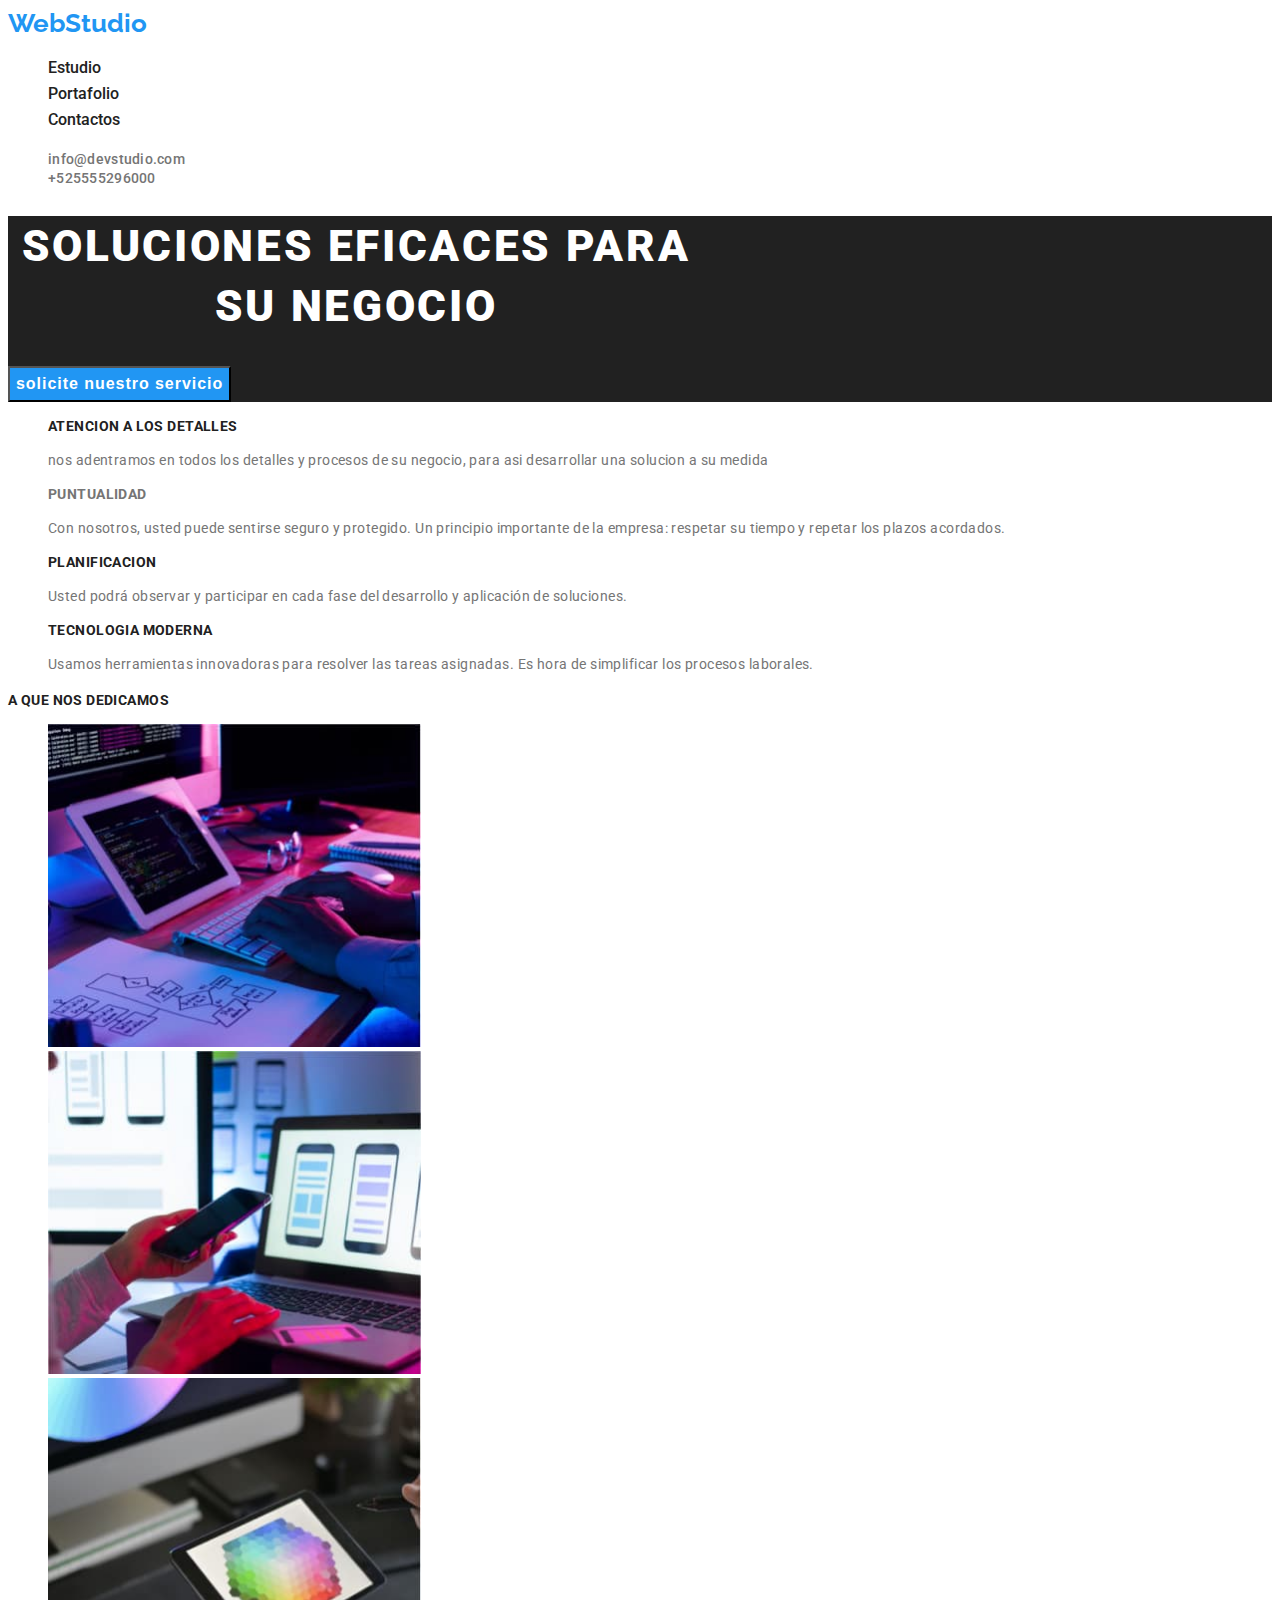
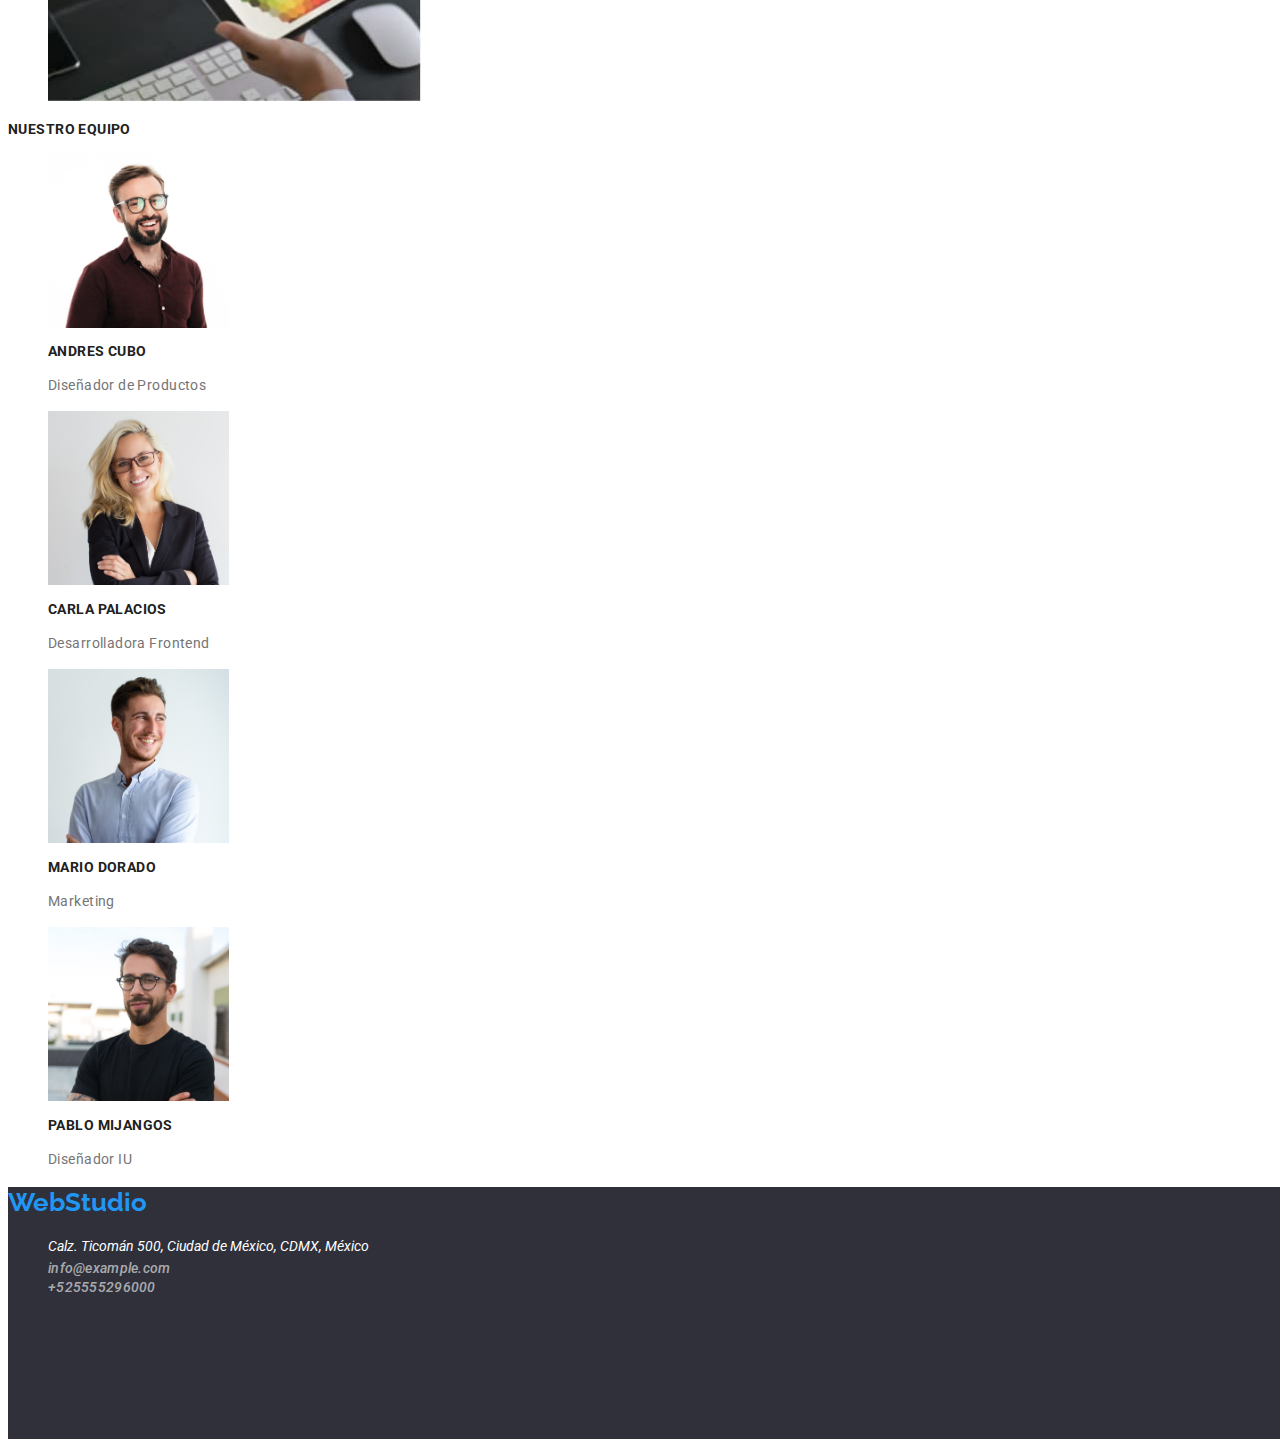
==== index.html @ ca09e46f "first commit" ====
<!DOCTYPE html>
<html lang="es">
  <head>
    <meta charset="UTF-8" />
    <meta http-equiv="X-UA-Compatible" content="IE=edge" />
    <meta name="viewport" content="width=device-width, initial-scale=1.0" />
    <title>Web Studio</title>
    <link rel="stylesheet" href="/css/styles.css" />
    <link rel="preconnect" href="https://fonts.googleapis.com" />
    <link rel="preconnect" href="https://fonts.gstatic.com" crossorigin />
    <link href="https://fonts.googleapis.com/css2?family=Raleway:wght@700&family=Roboto:wght@400;500;700;
    900&display=swap"  rel="stylesheet"
    />
  </head>

  <body>
    <header class="header">
      <nav class="header-navigation">
        <a href="./portfolio.html" class="logo"><span>WebStudio</span></a>
        <ul class="header-menu">
          <li><a class="header-item" href="./index.html">Estudio</a></li>
          <li><a class="header-item" href="./portfolio.html">Portafolio</a></li>
          <li><a class="header-item" href="#">Contactos</a></li>
        </ul>
      </nav>
      <ul>
        <li>
          <a class="contacts" href="mailto:https:info@devstudio.com">info@devstudio.com</a>
        </li>
        <li>
          <a class="contacts" href="tel:+525555296000">+525555296000</a>
        </li>
      </ul>
    </header>
    <main>
      <section class="fondo-h1">
        <h1 class="texto1">SOLUCIONES EFICACES PARA SU NEGOCIO</h1>
        <button class="pointer" type="button">solicite nuestro servicio</button>
      </section>

      <section>
        <ul>
          <li>
            <h3 class="tittle">ATENCION A LOS DETALLES</h3>
            <p class="parrafo">
              nos adentramos en todos los detalles y procesos de su negocio,
              para asi desarrollar una solucion a su medida
            </p>
          </li>

          <li>
            <h3 class="tittle-p">PUNTUALIDAD</h3>
            <p  class="parrafo">
              Con nosotros, usted puede sentirse seguro y protegido. Un
              principio importante de la empresa: respetar su tiempo y repetar
              los plazos acordados.
            </p>
          </li>

          <li>
            <h3 class="tittle" >PLANIFICACION</h3>
            <p class="parrafo">
              Usted podrá observar y participar en cada fase del desarrollo y
              aplicación de soluciones.
            </p>
          </li>

          <li>
            <h3 class="tittle">TECNOLOGIA MODERNA</h3>
            <p class="parrafo">
              Usamos herramientas innovadoras para resolver las tareas
              asignadas. Es hora de simplificar los procesos laborales.
            </p>
          </li>
        </ul>
      </section>

      <section>
        <h2 class="tittle">A que nos dedicamos</h2>
        <ul>
          <li>
            <img src="img/compu1.jpg" width="373" alt="hacer el proyecto" />
          </li>

          <li>
            <img
              src="img/compu2.jpg"
              width="373"
              alt="conectar con los moviles"
            />
          </li>

          <li>
            <img
              src="img/compu3.jpg"
              width="373"
              alt="verificar la finalizacion del proyecto"
            />
          </li>
        </ul>
      </section>

      <section>
        <h2 class="tittle">Nuestro Equipo</h2>
        <ul>
          <li>
            <img src="img/andrescb.jpg" width="181" alt="miembro 1" />
            <h2 class="tittle">Andres Cubo</h2>
            <p class="parrafo">Diseñador de Productos</p>
          </li>
          <li>
            <img src="img/carlapl.jpg" width="181" alt="miembro 2" />
            <h2 class="tittle">Carla Palacios</h2>
            <p class="parrafo">Desarrolladora Frontend</p>
          </li>
          <li>
            <img src="img/mariodr.jpg" width="181" alt="miembro 3" />
            <h2 class="tittle">Mario Dorado</h2>
            <p class="parrafo">Marketing</p>
          </li>
          <li>
            <img src="img/pablomjgs.jpg" width="181" alt="miembro 4" />
            <h2 class="tittle">Pablo Mijangos</h2>
            <p class="parrafo">Diseñador IU</p>
          </li>
        </ul>
      </section>
    </main>
    <footer class="marco-pie">
      <a class="logo">WebStudio</a>
      <address>
        <ul>
          <li>
            <a class="pie-pages" href="text" target="_blank">
              Calz. Ticomán 500, Ciudad de México, CDMX, México</a
            >
          </li>

          <li>
            <a class="contacts-pie" href="mailto:info@example.com">info@example.com</a>
          </li>

          <li>
            <a class="contacts-pie" href="tel:+525555296000">+525555296000</a>
          </li>
        </ul>
      </address>
    </footer>
  </body>
</html>
---- css/styles.css ----
body {
  font-family: "Roboto", sans-serif;
}
ul {
  list-style-type: none;
}

:root {
  --color-blue: #2196f3;
  --black-color: #212121;
  --white-color: #ffffff;
  --grey-color: #757575;
  --color-h1: #2f303a;
  --color-textare1: #00000033;
  --contact-init: #ffffff99;
  --marco-pie: #2f303a;
  --p:rgba(0, 0, 0, 0.2);
}

/*header*/
.logo {
  font-family: "Raleway";
  text-decoration: none;
  color: var(--color-blue);
  font-weight: 700;
  font-size: 26px;
  line-height: 31px;
}
.header-item {
  text-decoration: none;
  color: var(--black-color);
  font-weight: 500;
  font-size: 16px;
  line-height: 26px;
}
.header-item:hover {
  color: var(--color-blue);
}
/*contacts*/

.contacts {
  text-decoration: none;
  color: var(--grey-color);
  font-weight: 500;
  font-size: 14px;
  line-height: 16px;
  letter-spacing: 0.02em;
}
.contacts:hover {
  color: var(--color-blue);
}
.contacts-pie{
  text-decoration: none;
  color: var(--contact-init);
  font-weight: 500;
  font-size: 14px;
  line-height: 16px;
  letter-spacing: 0.02em;
}
.contacts-pie:hover {
  color: var(--color-blue);
}


.buton {
  font-family: "reboto";
  text-decoration: none;
  color: var(--black-color);
  font-weight: 500;
  font-size: 16px;
  line-height: 26px;
}
/*tarea 1*/

.fondo-h1{
  color: var(--color-h1);
  background-color:var(--black-color)
}
.texto1 {
  color: var(--white-color);
  width: 696px;
  height: 120px;
  left: 448px;
  top: 280px;
  font-family: "Roboto";
  font-weight: 900;
  font-size: 44px;
  line-height: 60px;
  text-align: center;
  letter-spacing: 0.06em;
  text-transform: uppercase;
}

.pointer {
  color: var(--white-color);
  font-weight: 700;
  font-size: 16px;
  line-height: 30px;
  display: flex;
  align-items: center;
  text-align: center;
  letter-spacing: 0.06em;
  background-color: var(--color-blue);
  cursor: pointer;
  flex: none;
  order: 0;
  flex-grow: 0;
}


.tittle{
  color: var(--black-color);
  font-family: 'Roboto';
  font-style: normal;
  font-weight: 700;
  font-size: 14px;
  line-height: 16px;
  letter-spacing: 0.03em;
  text-transform: uppercase;
  
}
.tittle-p{
  color: var(--grey-color);
  font-family: 'Roboto';
  font-style: normal;
  font-weight: 700;
  font-size: 14px;
  line-height: 16px;
  letter-spacing: 0.03em;
  text-transform: uppercase;
  
}

.parrafo {
  color: var(--grey-color);
  font-family: 'Roboto';
font-style: normal;
font-weight: 400;
font-size: 14px;
line-height: 24px;
/* or 171% */

letter-spacing: 0.03em;

}


.buton-items {
  color: var(--black-color);
  font-family: 'Roboto';
font-style: normal;
font-weight: 500;
font-size: 16px;
line-height: 26px;
}
.buton-items:hover {
  color: var(--white-color);
  background-color: var(--color-blue);
  cursor: pointer;
}

.paragraph {
  color: var(--grey-color);
  font-weight: 400;
  font-size: 16px;
  line-height: 30px;
}
.pie-pages {
  text-decoration: none;
  color: var(--white-color);
  font-weight: 400;
  font-size: 14px;
  line-height: 24px;
}
.pie-pages:hover {
  color: var(--color-blue);
}

.marco-pie {
  color: var(--marco-pie);
  background-color: var(--marco-pie);
  width: 1600px;
  height: 252px;
  left: 0px;
  top: 1628px;
  cursor: pointer;
}
.subtittle{
  color:var(--black-color);
  font-family:'Roboto';
  font-style: normal;
  font-weight: 700;
  font-size: 18px;
  line-height: 36px;}
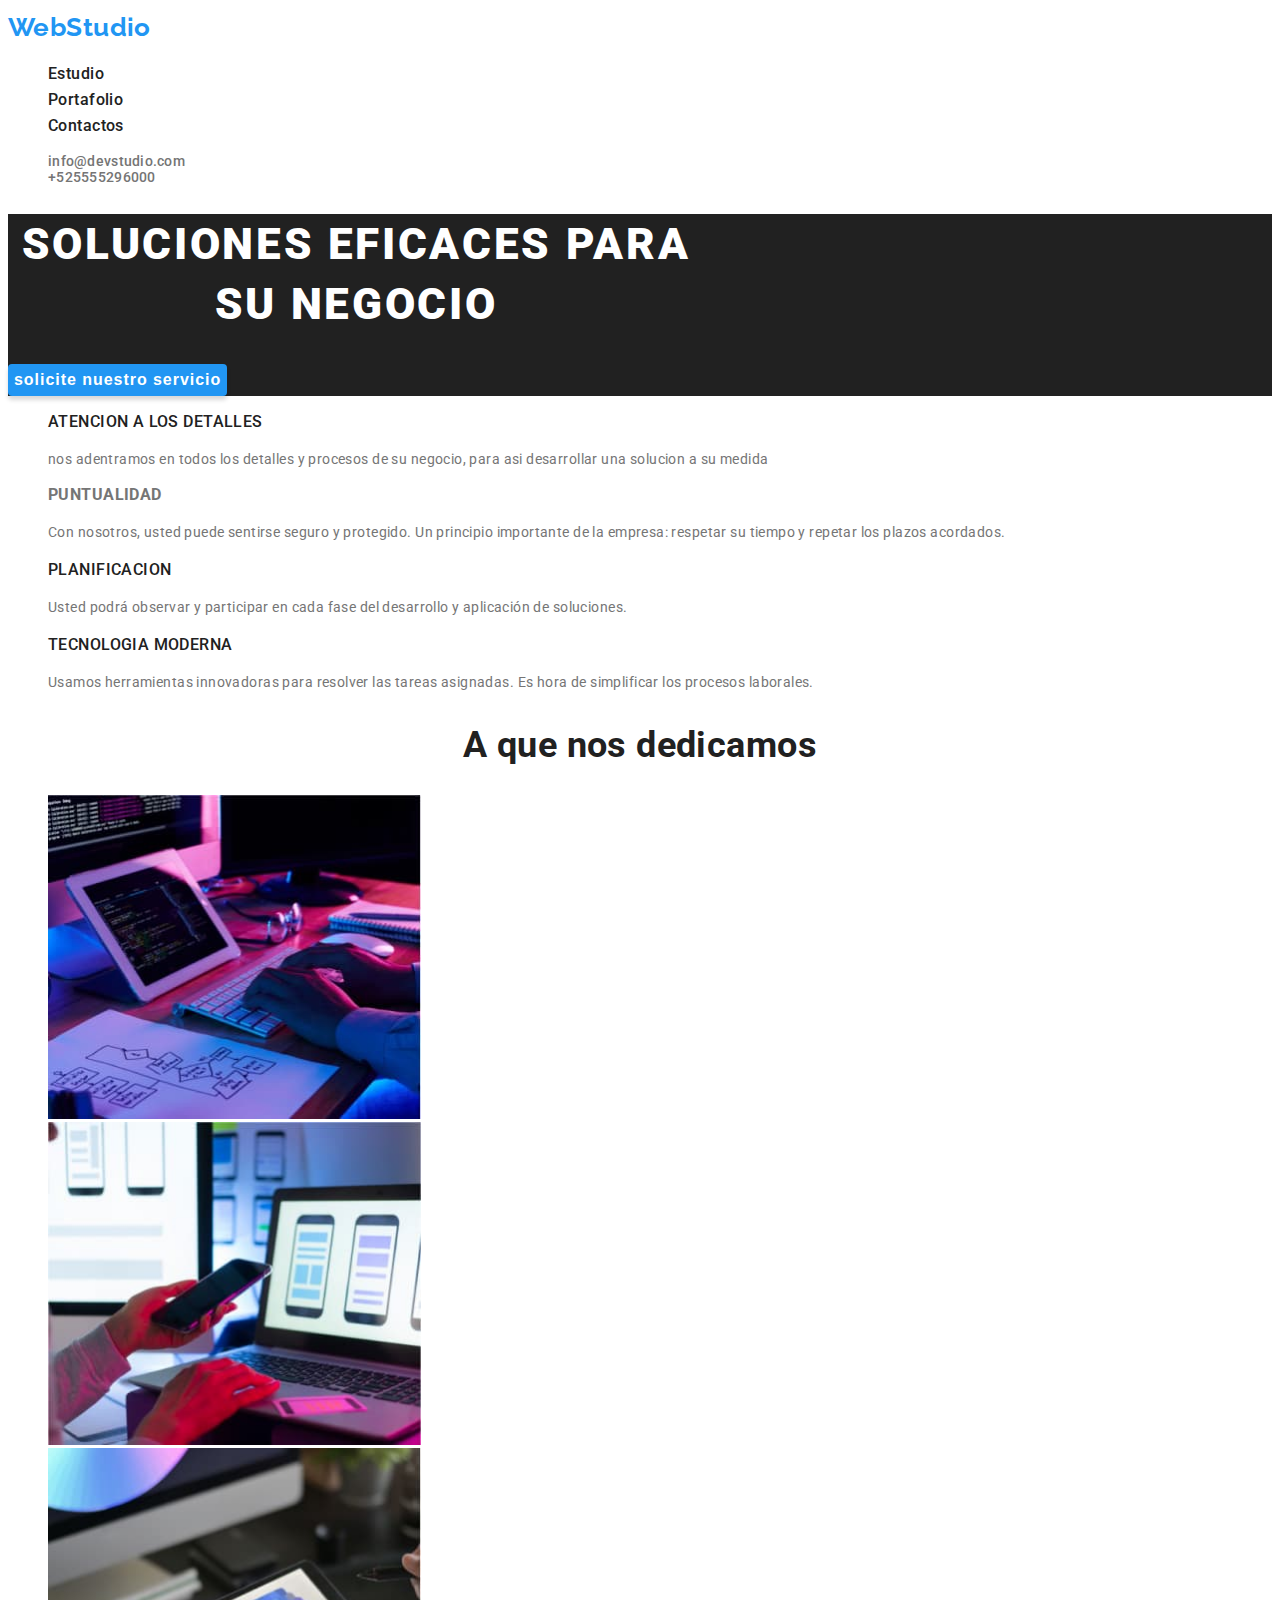
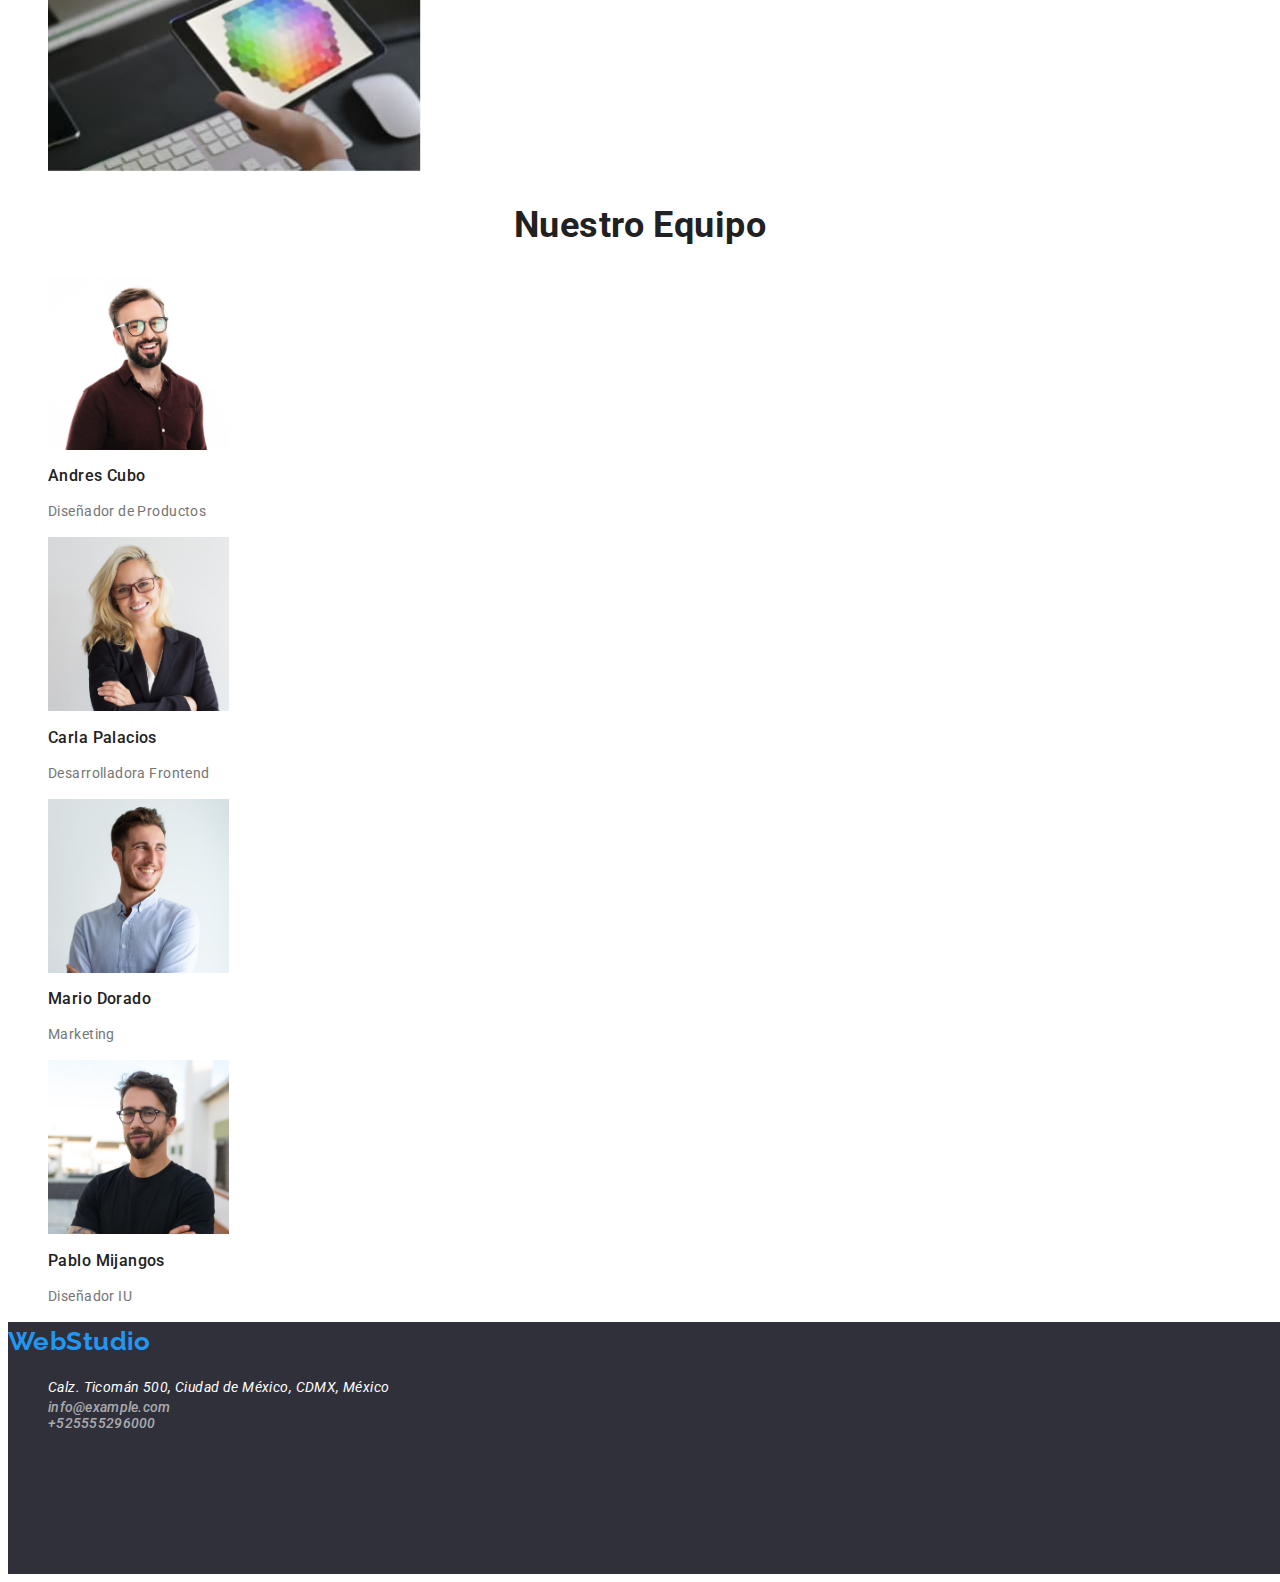
==== commit 15af3f8b: "main" ====
--- a/index.html
+++ b/index.html
@@ -5,30 +5,31 @@
     <meta http-equiv="X-UA-Compatible" content="IE=edge" />
     <meta name="viewport" content="width=device-width, initial-scale=1.0" />
     <title>Web Studio</title>
-    <link rel="stylesheet" href="/css/styles.css" />
+    <link rel="stylesheet" href="css/styles.css" />
     <link rel="preconnect" href="https://fonts.googleapis.com" />
     <link rel="preconnect" href="https://fonts.gstatic.com" crossorigin />
-    <link href="https://fonts.googleapis.com/css2?family=Raleway:wght@700&family=Roboto:wght@400;500;700;
-    900&display=swap"  rel="stylesheet"
-    />
+    <link href="https://fonts.googleapis.com/css2?family=Raleway:wght@700&family=Roboto:wght@400;500;700;900&display=swap" rel="stylesheet" />
+   
   </head>
 
   <body>
     <header class="header">
       <nav class="header-navigation">
         <a href="./portfolio.html" class="logo"><span>WebStudio</span></a>
-        <ul class="header-menu">
-          <li><a class="header-item" href="./index.html">Estudio</a></li>
-          <li><a class="header-item" href="./portfolio.html">Portafolio</a></li>
-          <li><a class="header-item" href="#">Contactos</a></li>
+        <ul class="social-links">
+          <li class="list" ><a class="header-item" href="./index.html">Estudio</a></li>
+          <li class="list" ><a class="header-item" href="./portfolio.html">Portafolio</a></li>
+          <li class="list" ><a class="header-item" href="#">Contactos</a></li>
         </ul>
       </nav>
       <ul>
-        <li>
-          <a class="contacts" href="mailto:https:info@devstudio.com">info@devstudio.com</a>
+        <li class="list" >
+          <a class="contacts" href="mailto:https:info@devstudio.com"
+            >info@devstudio.com</a
+          >
         </li>
-        <li>
-          <a class="contacts" href="tel:+525555296000">+525555296000</a>
+        <li class="list" >
+        <a class="contacts" href="tel:+525555296000">+525555296000</a>
         </li>
       </ul>
     </header>
@@ -40,33 +41,33 @@
 
       <section>
         <ul>
-          <li>
-            <h3 class="tittle">ATENCION A LOS DETALLES</h3>
+          <li class="list" >
+            <h3 class="name">ATENCION A LOS DETALLES</h3>
             <p class="parrafo">
               nos adentramos en todos los detalles y procesos de su negocio,
               para asi desarrollar una solucion a su medida
             </p>
           </li>
 
-          <li>
+          <li class="list" >
             <h3 class="tittle-p">PUNTUALIDAD</h3>
-            <p  class="parrafo">
+            <p class="parrafo">
               Con nosotros, usted puede sentirse seguro y protegido. Un
               principio importante de la empresa: respetar su tiempo y repetar
               los plazos acordados.
             </p>
           </li>
 
-          <li>
-            <h3 class="tittle" >PLANIFICACION</h3>
+          <li class="list">
+            <h3 class="name">PLANIFICACION</h3>
             <p class="parrafo">
               Usted podrá observar y participar en cada fase del desarrollo y
               aplicación de soluciones.
             </p>
           </li>
 
-          <li>
-            <h3 class="tittle">TECNOLOGIA MODERNA</h3>
+          <li class="list" >
+            <h3 class="name">TECNOLOGIA MODERNA</h3>
             <p class="parrafo">
               Usamos herramientas innovadoras para resolver las tareas
               asignadas. Es hora de simplificar los procesos laborales.
@@ -78,11 +79,11 @@
       <section>
         <h2 class="tittle">A que nos dedicamos</h2>
         <ul>
-          <li>
+          <li class="list" >
             <img src="img/compu1.jpg" width="373" alt="hacer el proyecto" />
           </li>
 
-          <li>
+          <li class="list" >
             <img
               src="img/compu2.jpg"
               width="373"
@@ -90,7 +91,7 @@
             />
           </li>
 
-          <li>
+          <li class="list">
             <img
               src="img/compu3.jpg"
               width="373"
@@ -103,24 +104,24 @@
       <section>
         <h2 class="tittle">Nuestro Equipo</h2>
         <ul>
-          <li>
+          <li class="list" >
             <img src="img/andrescb.jpg" width="181" alt="miembro 1" />
-            <h2 class="tittle">Andres Cubo</h2>
+            <h2 class="name">Andres Cubo</h2>
             <p class="parrafo">Diseñador de Productos</p>
           </li>
-          <li>
+          <li class="list" >
             <img src="img/carlapl.jpg" width="181" alt="miembro 2" />
-            <h2 class="tittle">Carla Palacios</h2>
+            <h2 class="name">Carla Palacios</h2>
             <p class="parrafo">Desarrolladora Frontend</p>
           </li>
-          <li>
+          <li class="list" >
             <img src="img/mariodr.jpg" width="181" alt="miembro 3" />
-            <h2 class="tittle">Mario Dorado</h2>
+            <h2 class="name">Mario Dorado</h2>
             <p class="parrafo">Marketing</p>
           </li>
-          <li>
+          <li class="list" >
             <img src="img/pablomjgs.jpg" width="181" alt="miembro 4" />
-            <h2 class="tittle">Pablo Mijangos</h2>
+            <h2 class="name">Pablo Mijangos</h2>
             <p class="parrafo">Diseñador IU</p>
           </li>
         </ul>
@@ -130,17 +131,19 @@
       <a class="logo">WebStudio</a>
       <address>
         <ul>
-          <li>
+          <li class="list" >
             <a class="pie-pages" href="text" target="_blank">
               Calz. Ticomán 500, Ciudad de México, CDMX, México</a
             >
           </li>
 
-          <li>
-            <a class="contacts-pie" href="mailto:info@example.com">info@example.com</a>
+          <li class="list" >
+            <a class="contacts-pie" href="mailto:info@example.com"
+              >info@example.com</a
+            >
           </li>
 
-          <li>
+          <li class="list" >
             <a class="contacts-pie" href="tel:+525555296000">+525555296000</a>
           </li>
         </ul>
--- a/css/styles.css
+++ b/css/styles.css
@@ -1,8 +1,9 @@
 body {
   font-family: "Roboto", sans-serif;
-}
-ul {
-  list-style-type: none;
+  font-size: 14px;
+  color: var(--black-color);
+  background-color: var(--white-color);
+  letter-spacing: 0.03em;
 }
 
 :root {
@@ -14,7 +15,7 @@
   --color-textare1: #00000033;
   --contact-init: #ffffff99;
   --marco-pie: #2f303a;
-  --p:rgba(0, 0, 0, 0.2);
+  --p: rgba(0, 0, 0, 0.2);
 }
 
 /*header*/
@@ -24,8 +25,13 @@
   color: var(--color-blue);
   font-weight: 700;
   font-size: 26px;
-  line-height: 31px;
+  line-height: 1.5;
 }
+.list {
+  list-style-type: none;
+  text-decoration: none;
+}
+
 .header-item {
   text-decoration: none;
   color: var(--black-color);
@@ -36,24 +42,23 @@
 .header-item:hover {
   color: var(--color-blue);
 }
+
 /*contacts*/
 
 .contacts {
   text-decoration: none;
   color: var(--grey-color);
   font-weight: 500;
-  font-size: 14px;
   line-height: 16px;
   letter-spacing: 0.02em;
 }
 .contacts:hover {
   color: var(--color-blue);
 }
-.contacts-pie{
+.contacts-pie {
   text-decoration: none;
   color: var(--contact-init);
   font-weight: 500;
-  font-size: 14px;
   line-height: 16px;
   letter-spacing: 0.02em;
 }
@@ -61,9 +66,7 @@
   color: var(--color-blue);
 }
 
-
 .buton {
-  font-family: "reboto";
   text-decoration: none;
   color: var(--black-color);
   font-weight: 500;
@@ -72,9 +75,9 @@
 }
 /*tarea 1*/
 
-.fondo-h1{
+.fondo-h1 {
   color: var(--color-h1);
-  background-color:var(--black-color)
+  background-color: var(--black-color);
 }
 .texto1 {
   color: var(--white-color);
@@ -82,7 +85,6 @@
   height: 120px;
   left: 448px;
   top: 280px;
-  font-family: "Roboto";
   font-weight: 900;
   font-size: 44px;
   line-height: 60px;
@@ -102,61 +104,58 @@
   letter-spacing: 0.06em;
   background-color: var(--color-blue);
   cursor: pointer;
-  flex: none;
-  order: 0;
-  flex-grow: 0;
+  border: none;
+  box-shadow: 0px 4px 4px rgba(0, 0, 0, 0.15);
+  border-radius: 4px;
 }
 
-
-.tittle{
+.tittle {
   color: var(--black-color);
-  font-family: 'Roboto';
-  font-style: normal;
   font-weight: 700;
-  font-size: 14px;
-  line-height: 16px;
-  letter-spacing: 0.03em;
-  text-transform: uppercase;
+font-size: 36px;
+line-height: 42px;
+text-align: center;
   
 }
-.tittle-p{
+.tittle-p {
   color: var(--grey-color);
-  font-family: 'Roboto';
-  font-style: normal;
   font-weight: 700;
-  font-size: 14px;
   line-height: 16px;
-  letter-spacing: 0.03em;
   text-transform: uppercase;
-  
 }
+.name{
+  color: var(--black-color);
+  font-weight: 500;
+  font-size: 16px;
+  line-height: 19px;}
 
 .parrafo {
   color: var(--grey-color);
-  font-family: 'Roboto';
-font-style: normal;
-font-weight: 400;
-font-size: 14px;
-line-height: 24px;
-/* or 171% */
-
-letter-spacing: 0.03em;
-
+  font-weight: 400;
+  line-height: 24px;
 }
-
 
 .buton-items {
   color: var(--black-color);
-  font-family: 'Roboto';
-font-style: normal;
-font-weight: 500;
-font-size: 16px;
-line-height: 26px;
+  font-weight: 500;
+  font-style: normal;
+  font-weight: 500;
+  font-size: 16px;
+  line-height: 26px;
+  border: none;
+  padding: 6px 24px;
+  border-radius: 5px;
+  cursor: pointer;
 }
+.buton-items:focus {
+  color: var(--white-color);
+  background-color: var(--color-blue);
+}
+
 .buton-items:hover {
   color: var(--white-color);
   background-color: var(--color-blue);
-  cursor: pointer;
+  background: #2196f3;
 }
 
 .paragraph {
@@ -169,7 +168,6 @@
   text-decoration: none;
   color: var(--white-color);
   font-weight: 400;
-  font-size: 14px;
   line-height: 24px;
 }
 .pie-pages:hover {
@@ -185,10 +183,9 @@
   top: 1628px;
   cursor: pointer;
 }
-.subtittle{
-  color:var(--black-color);
-  font-family:'Roboto';
-  font-style: normal;
+.subtittle {
+  color: var(--black-color);
   font-weight: 700;
   font-size: 18px;
-  line-height: 36px;}
+  line-height: 36px;
+}
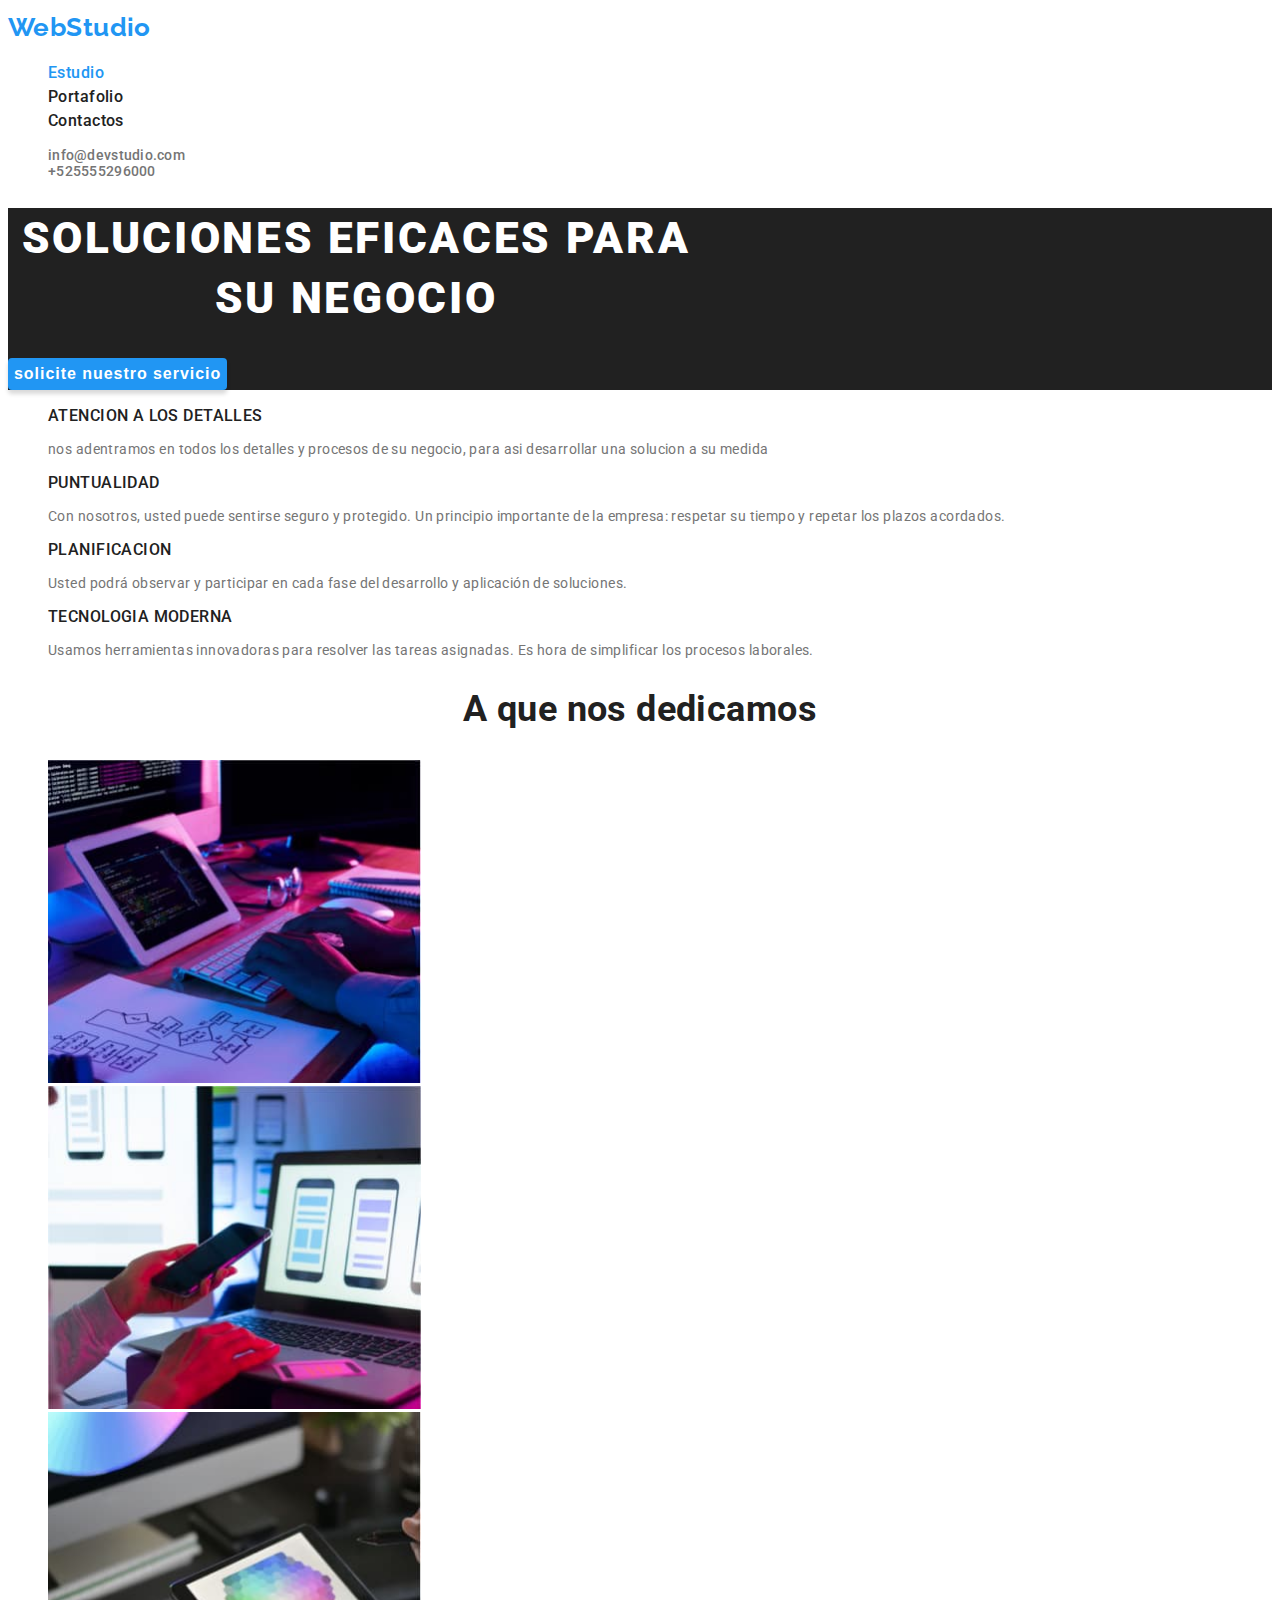
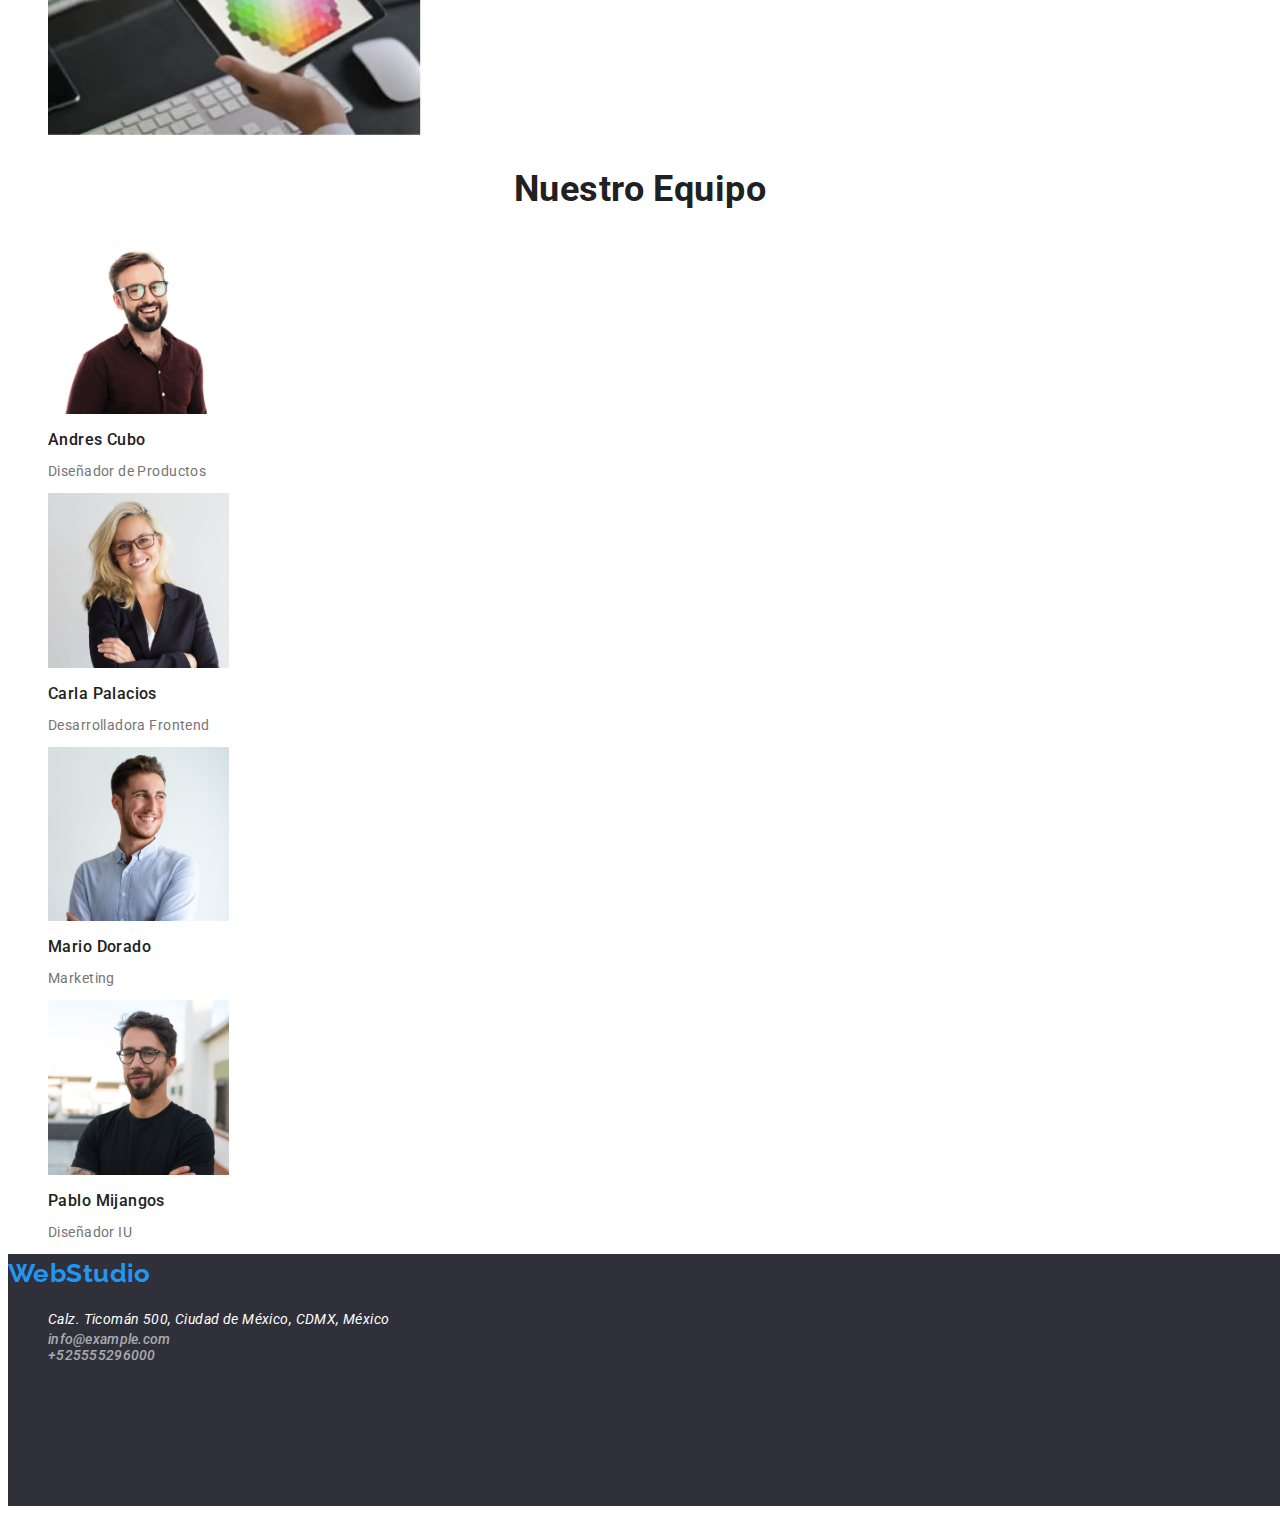
==== commit 53834c11: "cambios" ====
--- a/index.html
+++ b/index.html
@@ -1,153 +1,144 @@
 <!DOCTYPE html>
 <html lang="es">
-  <head>
-    <meta charset="UTF-8" />
-    <meta http-equiv="X-UA-Compatible" content="IE=edge" />
-    <meta name="viewport" content="width=device-width, initial-scale=1.0" />
-    <title>Web Studio</title>
-    <link rel="stylesheet" href="css/styles.css" />
-    <link rel="preconnect" href="https://fonts.googleapis.com" />
-    <link rel="preconnect" href="https://fonts.gstatic.com" crossorigin />
-    <link href="https://fonts.googleapis.com/css2?family=Raleway:wght@700&family=Roboto:wght@400;500;700;900&display=swap" rel="stylesheet" />
-   
-  </head>
+<head>
+  <meta charset="UTF-8" />
+  <meta http-equiv="X-UA-Compatible" content="IE=edge" />
+  <meta name="viewport" content="width=device-width, initial-scale=1.0" />
+  <title>Web Studio</title>
+  <link rel="stylesheet" href="css/styles.css" />
+  <link rel="preconnect" href="https://fonts.googleapis.com" />
+  <link rel="preconnect" href="https://fonts.gstatic.com" crossorigin />
+  <link href="https://fonts.googleapis.com/css2?family=Raleway:wght@700&family=Roboto:wght@400;500;700;900&display=swap"
+    rel="stylesheet" />
+</head>
 
-  <body>
-    <header class="header">
-      <nav class="header-navigation">
-        <a href="./portfolio.html" class="logo"><span>WebStudio</span></a>
-        <ul class="social-links">
-          <li class="list" ><a class="header-item" href="./index.html">Estudio</a></li>
-          <li class="list" ><a class="header-item" href="./portfolio.html">Portafolio</a></li>
-          <li class="list" ><a class="header-item" href="#">Contactos</a></li>
-        </ul>
-      </nav>
+<body>
+  <header class="header">
+    <nav class="header-navigation">
+      <a href="./portfolio.html" class="logo"><span>WebStudio</span></a>
+      <ul class="social-links">
+        <li class="list">
+          <a class="header-item current" href="./index.html">Estudio</a>
+        </li>
+        <li class="list">
+          <a class="header-item" href="./portfolio.html">Portafolio</a>
+        </li>
+        <li class="list"><a class="header-item" href="#">Contactos</a></li>
+      </ul>
+    </nav>
+    <ul>
+      <li class="list">
+        <a class="contacts" href="mailto:https:info@devstudio.com">info@devstudio.com</a>
+      </li>
+      <li class="list">
+        <a class="contacts" href="tel:+525555296000">+525555296000</a>
+      </li>
+    </ul>
+  </header>
+  <main>
+    <section class="fondo-h1">
+      <h1 class="texto1">SOLUCIONES EFICACES PARA SU NEGOCIO</h1>
+      <button class="pointer" type="button">solicite nuestro servicio</button>
+    </section>
+
+    <section>
       <ul>
-        <li class="list" >
-          <a class="contacts" href="mailto:https:info@devstudio.com"
-            >info@devstudio.com</a
-          >
+        <li class="list">
+          <h3 class="name">ATENCION A LOS DETALLES</h3>
+          <p class="parrafo">
+            nos adentramos en todos los detalles y procesos de su negocio,
+            para asi desarrollar una solucion a su medida
+          </p>
         </li>
-        <li class="list" >
-        <a class="contacts" href="tel:+525555296000">+525555296000</a>
+
+        <li class="list">
+          <h3 class="name">PUNTUALIDAD</h3>
+          <p class="parrafo">
+            Con nosotros, usted puede sentirse seguro y protegido. Un
+            principio importante de la empresa: respetar su tiempo y repetar
+            los plazos acordados.
+          </p>
+        </li>
+
+        <li class="list">
+          <h3 class="name">PLANIFICACION</h3>
+          <p class="parrafo">
+            Usted podrá observar y participar en cada fase del desarrollo y
+            aplicación de soluciones.
+          </p>
+        </li>
+
+        <li class="list">
+          <h3 class="name">TECNOLOGIA MODERNA</h3>
+          <p class="parrafo">
+            Usamos herramientas innovadoras para resolver las tareas
+            asignadas. Es hora de simplificar los procesos laborales.
+          </p>
         </li>
       </ul>
-    </header>
-    <main>
-      <section class="fondo-h1">
-        <h1 class="texto1">SOLUCIONES EFICACES PARA SU NEGOCIO</h1>
-        <button class="pointer" type="button">solicite nuestro servicio</button>
-      </section>
+    </section>
 
-      <section>
-        <ul>
-          <li class="list" >
-            <h3 class="name">ATENCION A LOS DETALLES</h3>
-            <p class="parrafo">
-              nos adentramos en todos los detalles y procesos de su negocio,
-              para asi desarrollar una solucion a su medida
-            </p>
-          </li>
+    <section>
+      <h2 class="tittle">A que nos dedicamos</h2>
+      <ul>
+        <li class="list">
+          <img src="img/compu1.jpg" width="373" alt="hacer el proyecto" />
+        </li>
 
-          <li class="list" >
-            <h3 class="tittle-p">PUNTUALIDAD</h3>
-            <p class="parrafo">
-              Con nosotros, usted puede sentirse seguro y protegido. Un
-              principio importante de la empresa: respetar su tiempo y repetar
-              los plazos acordados.
-            </p>
-          </li>
+        <li class="list">
+          <img src="img/compu2.jpg" width="373" alt="conectar con los moviles" />
+        </li>
 
-          <li class="list">
-            <h3 class="name">PLANIFICACION</h3>
-            <p class="parrafo">
-              Usted podrá observar y participar en cada fase del desarrollo y
-              aplicación de soluciones.
-            </p>
-          </li>
+        <li class="list">
+          <img src="img/compu3.jpg" width="373" alt="verificar la finalizacion del proyecto" />
+        </li>
+      </ul>
+    </section>
 
-          <li class="list" >
-            <h3 class="name">TECNOLOGIA MODERNA</h3>
-            <p class="parrafo">
-              Usamos herramientas innovadoras para resolver las tareas
-              asignadas. Es hora de simplificar los procesos laborales.
-            </p>
-          </li>
-        </ul>
-      </section>
+    <section>
+      <h2 class="tittle">Nuestro Equipo</h2>
+      <ul>
+        <li class="list">
+          <img src="img/andrescb.jpg" width="181" alt="miembro 1" />
+          <h2 class="name">Andres Cubo</h2>
+          <p class="parrafo">Diseñador de Productos</p>
+        </li>
+        <li class="list">
+          <img src="img/carlapl.jpg" width="181" alt="miembro 2" />
+          <h2 class="name">Carla Palacios</h2>
+          <p class="parrafo">Desarrolladora Frontend</p>
+        </li>
+        <li class="list">
+          <img src="img/mariodr.jpg" width="181" alt="miembro 3" />
+          <h2 class="name">Mario Dorado</h2>
+          <p class="parrafo">Marketing</p>
+        </li>
+        <li class="list">
+          <img src="img/pablomjgs.jpg" width="181" alt="miembro 4" />
+          <h2 class="name">Pablo Mijangos</h2>
+          <p class="parrafo">Diseñador IU</p>
+        </li>
+      </ul>
+    </section>
+  </main>
+  <footer class="marco-pie">
+    <a class="logo">WebStudio</a>
+    <address>
+      <ul>
+        <li class="list">
+          <a class="pie-pages" href="text" target="_blank">
+            Calz. Ticomán 500, Ciudad de México, CDMX, México</a>
+        </li>
 
-      <section>
-        <h2 class="tittle">A que nos dedicamos</h2>
-        <ul>
-          <li class="list" >
-            <img src="img/compu1.jpg" width="373" alt="hacer el proyecto" />
-          </li>
+        <li class="list">
+          <a class="contacts-pie" href="mailto:info@example.com">info@example.com</a>
+        </li>
 
-          <li class="list" >
-            <img
-              src="img/compu2.jpg"
-              width="373"
-              alt="conectar con los moviles"
-            />
-          </li>
-
-          <li class="list">
-            <img
-              src="img/compu3.jpg"
-              width="373"
-              alt="verificar la finalizacion del proyecto"
-            />
-          </li>
-        </ul>
-      </section>
-
-      <section>
-        <h2 class="tittle">Nuestro Equipo</h2>
-        <ul>
-          <li class="list" >
-            <img src="img/andrescb.jpg" width="181" alt="miembro 1" />
-            <h2 class="name">Andres Cubo</h2>
-            <p class="parrafo">Diseñador de Productos</p>
-          </li>
-          <li class="list" >
-            <img src="img/carlapl.jpg" width="181" alt="miembro 2" />
-            <h2 class="name">Carla Palacios</h2>
-            <p class="parrafo">Desarrolladora Frontend</p>
-          </li>
-          <li class="list" >
-            <img src="img/mariodr.jpg" width="181" alt="miembro 3" />
-            <h2 class="name">Mario Dorado</h2>
-            <p class="parrafo">Marketing</p>
-          </li>
-          <li class="list" >
-            <img src="img/pablomjgs.jpg" width="181" alt="miembro 4" />
-            <h2 class="name">Pablo Mijangos</h2>
-            <p class="parrafo">Diseñador IU</p>
-          </li>
-        </ul>
-      </section>
-    </main>
-    <footer class="marco-pie">
-      <a class="logo">WebStudio</a>
-      <address>
-        <ul>
-          <li class="list" >
-            <a class="pie-pages" href="text" target="_blank">
-              Calz. Ticomán 500, Ciudad de México, CDMX, México</a
-            >
-          </li>
-
-          <li class="list" >
-            <a class="contacts-pie" href="mailto:info@example.com"
-              >info@example.com</a
-            >
-          </li>
-
-          <li class="list" >
-            <a class="contacts-pie" href="tel:+525555296000">+525555296000</a>
-          </li>
-        </ul>
-      </address>
-    </footer>
-  </body>
-</html>
+        <li class="list">
+          <a class="contacts-pie" href="tel:+525555296000">+525555296000</a>
+        </li>
+      </ul>
+    </address>
+  </footer>
+</body>
+</html>--- a/css/styles.css
+++ b/css/styles.css
@@ -18,7 +18,9 @@
   --p: rgba(0, 0, 0, 0.2);
 }
 
+
 /*header*/
+
 .logo {
   font-family: "Raleway";
   text-decoration: none;
@@ -27,6 +29,7 @@
   font-size: 26px;
   line-height: 1.5;
 }
+
 .list {
   list-style-type: none;
   text-decoration: none;
@@ -37,11 +40,17 @@
   color: var(--black-color);
   font-weight: 500;
   font-size: 16px;
-  line-height: 26px;
-}
-.header-item:hover {
-  color: var(--color-blue);
-}
+  line-height: 1.5;
+}
+
+.header-item:hover, .header-item:focus {
+  color: var(--color-blue);
+}
+
+.current {
+  color: var(--color-blue);
+}
+
 
 /*contacts*/
 
@@ -52,9 +61,11 @@
   line-height: 16px;
   letter-spacing: 0.02em;
 }
-.contacts:hover {
-  color: var(--color-blue);
-}
+
+.contacts:hover, .contacts:focus {
+  color: var(--color-blue);
+}
+
 .contacts-pie {
   text-decoration: none;
   color: var(--contact-init);
@@ -62,7 +73,8 @@
   line-height: 16px;
   letter-spacing: 0.02em;
 }
-.contacts-pie:hover {
+
+.contacts-pie:hover,.contacts-pie:focus {
   color: var(--color-blue);
 }
 
@@ -71,14 +83,17 @@
   color: var(--black-color);
   font-weight: 500;
   font-size: 16px;
-  line-height: 26px;
-}
+  line-height: 1, 5;
+}
+
+
 /*tarea 1*/
 
 .fondo-h1 {
   color: var(--color-h1);
   background-color: var(--black-color);
 }
+
 .texto1 {
   color: var(--white-color);
   width: 696px;
@@ -112,31 +127,27 @@
 .tittle {
   color: var(--black-color);
   font-weight: 700;
-font-size: 36px;
-line-height: 42px;
-text-align: center;
-  
-}
-.tittle-p {
-  color: var(--grey-color);
-  font-weight: 700;
-  line-height: 16px;
-  text-transform: uppercase;
-}
-.name{
-  color: var(--black-color);
-  font-weight: 500;
-  font-size: 16px;
-  line-height: 19px;}
+  font-size: 36px;
+  line-height: 42px;
+  text-align: center;
+}
+
+.name {
+  color: var(--black-color);
+  font-weight: 500;
+  font-size: 16px;
+  line-height: 1,5;
+}
 
 .parrafo {
   color: var(--grey-color);
-  font-weight: 400;
-  line-height: 24px;
+  font-size: 14px;
+  line-height: 1, 5;
 }
 
 .buton-items {
   color: var(--black-color);
+  font-family: "roboto";
   font-weight: 500;
   font-style: normal;
   font-weight: 500;
@@ -147,12 +158,8 @@
   border-radius: 5px;
   cursor: pointer;
 }
-.buton-items:focus {
-  color: var(--white-color);
-  background-color: var(--color-blue);
-}
-
-.buton-items:hover {
+
+.buton-items:hover, .buton-items:focus {
   color: var(--white-color);
   background-color: var(--color-blue);
   background: #2196f3;
@@ -164,12 +171,14 @@
   font-size: 16px;
   line-height: 30px;
 }
+
 .pie-pages {
   text-decoration: none;
   color: var(--white-color);
   font-weight: 400;
   line-height: 24px;
 }
+
 .pie-pages:hover {
   color: var(--color-blue);
 }
@@ -183,9 +192,15 @@
   top: 1628px;
   cursor: pointer;
 }
+
 .subtittle {
   color: var(--black-color);
   font-weight: 700;
   font-size: 18px;
   line-height: 36px;
-}
+  display: block;
+  margin-block-start: 1em;
+  margin-block-end: 1em;
+  margin-inline-start: 0px;
+  margin-inline-end: 0px;
+}